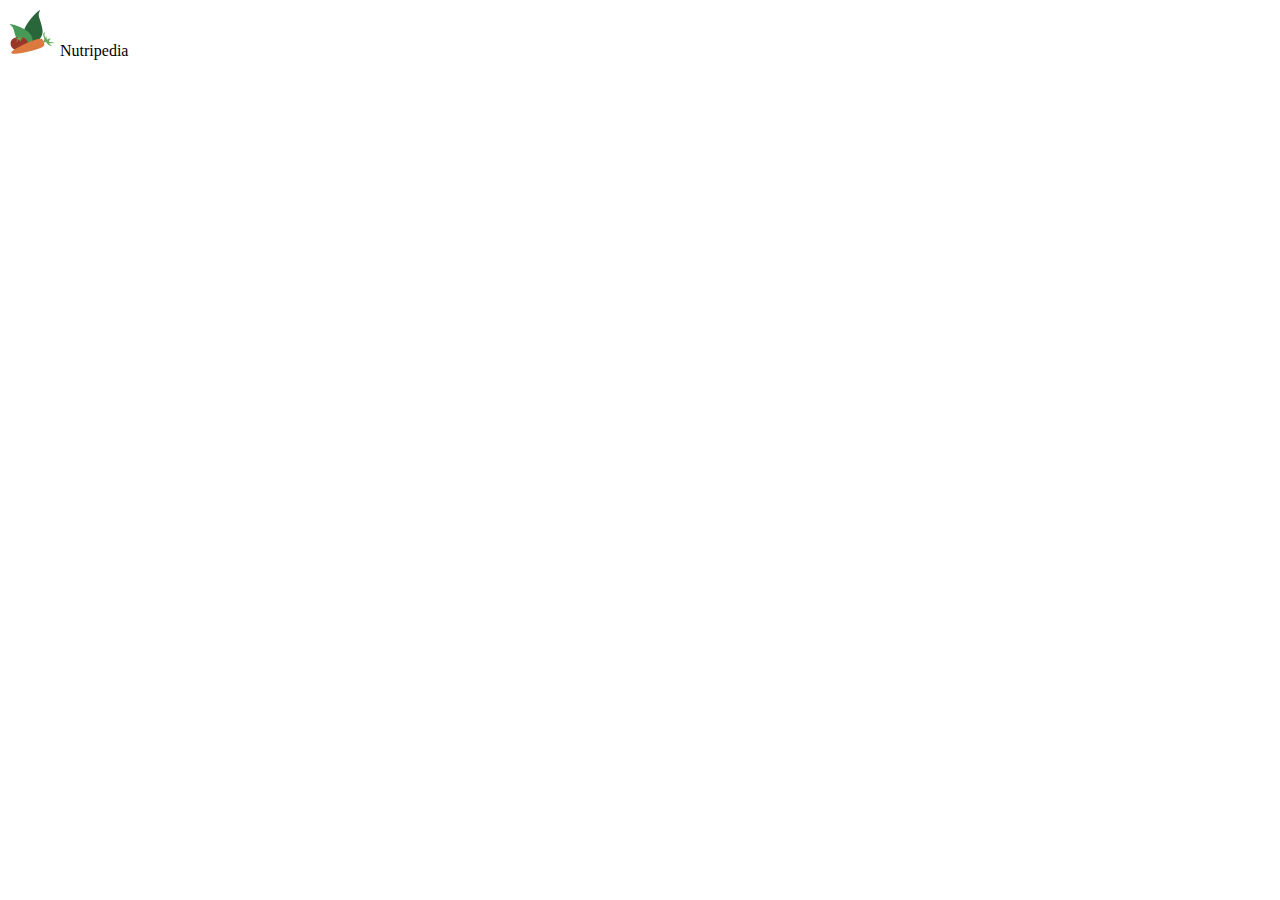
==== frontend/jquery/index.html @ 78df40ff "updating database" ====
<!DOCTYPE html>
<html>
    <head>
        <meta charset="utf-8" />
        <link rel="icon" href="nutripedia.png" />
        <meta name="viewport" content="width=device-width, initial-scale=1" />
        <script src="https://code.jquery.com/jquery-3.6.0.min.js"></script>
        <title>Nutripedia</title>
    </head>
    <body>
        <noscript>Você precisa habilitar o JavaScrript para carregar esta página.</noscript>
        <header>
            <img src="nutripedia.png" title="Nutripedia" />
            <span>Nutripedia</span>
        </header>
        <main>
            <div id="thumbs">

            </div>
            <div id="food"></div>
        </main>
        <footer>

        </footer>
        <script>
            $(document).ready(function() {
                let endpoint = 'https://nutripedia-api.herokuapp.com/';
                $.get(endpoint, function(thumbs) {
                    $.each(thumbs, function(key, value) {
                        let thumb = document.createElement('div');
                        thumb.id = key;
                        
                        let title = document.createElement('span');
                        title.innerText = value[0];
                        
                        let img = document.createElement('img');
                        img.title = value[0];
                        img.src = value[1];

                        thumb.appendChild(img);
                        thumb.appendChild(title);

                        $('#thumbs').append(thumb);
                        //console.log(key + '-' + value[0] + '-' + value[1]);
                    });
                });
            });
        </script>
    </body>
</html>
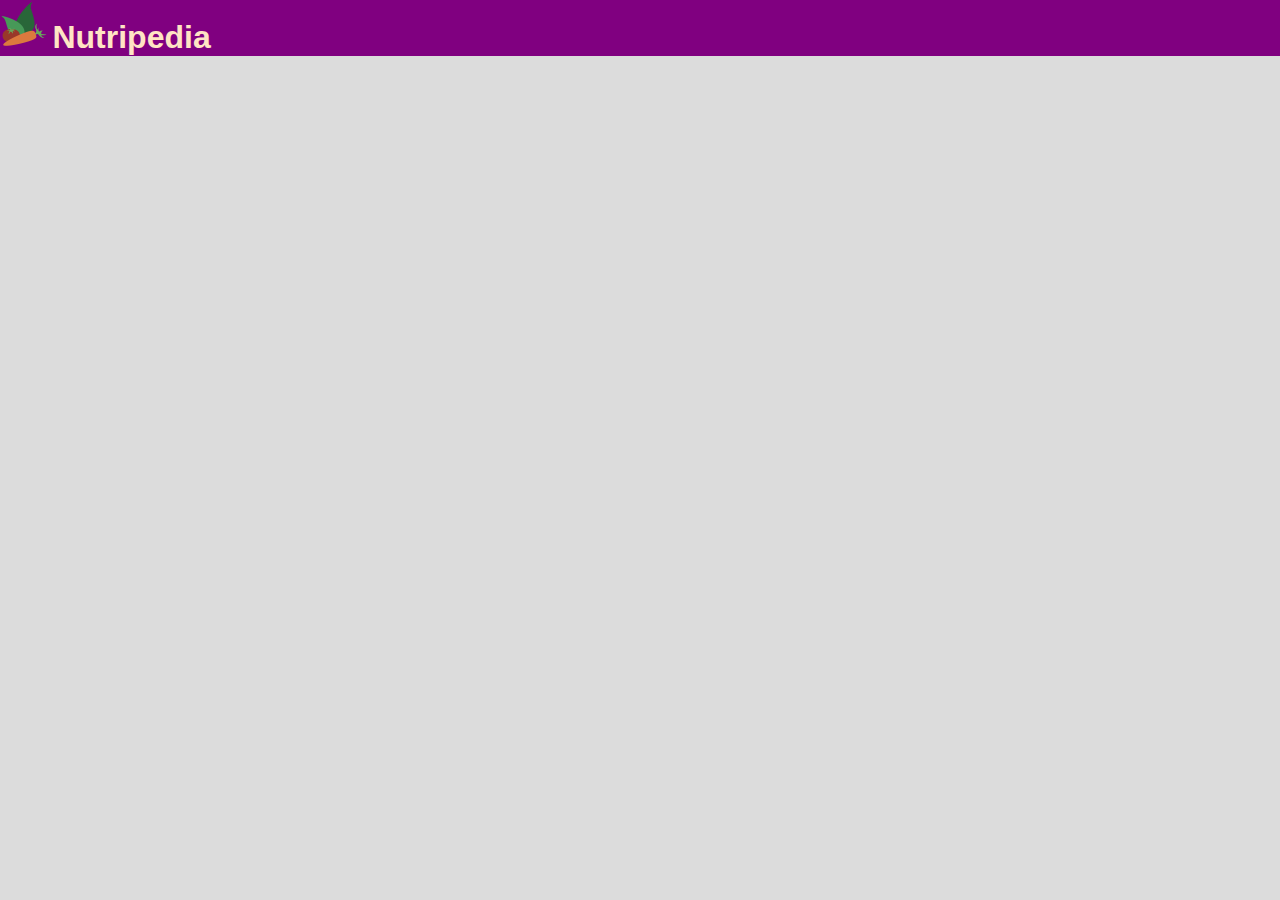
==== commit 83d827be: "frontend" ====
--- a/frontend/jquery/index.html
+++ b/frontend/jquery/index.html
@@ -2,49 +2,52 @@
 <html>
     <head>
         <meta charset="utf-8" />
-        <link rel="icon" href="nutripedia.png" />
         <meta name="viewport" content="width=device-width, initial-scale=1" />
-        <script src="https://code.jquery.com/jquery-3.6.0.min.js"></script>
+        <meta name="theme-color" content="#000000"/>
+        <link rel="shortcut icon" href="nutripedia.png" />
+        <link rel="stylesheet" type="text/css" href="style.css">
         <title>Nutripedia</title>
     </head>
     <body>
         <noscript>Você precisa habilitar o JavaScrript para carregar esta página.</noscript>
         <header>
             <img src="nutripedia.png" title="Nutripedia" />
-            <span>Nutripedia</span>
+            <h1>Nutripedia</h1>
         </header>
         <main>
-            <div id="thumbs">
-
+            <ul id="cards"></ul>
+        </main>
+        <section id="modal">
+            <div class="content">
+                <section class="top">
+                    <div id="food-image"></div>
+                    <div>
+                        <div class="header">
+                            <h2 id="food-name"></h2>
+                            <div id='closeButton'>Fechar</div>
+                        </div>
+                        <h3>Propriedades (efeitos)</h3>
+                        <p id="food-properties"></p>    
+                        <h3>Benefícios em relação às doenças crônicas não transmissíveis (DCNTs)</h3>
+                        <p id="food-benefits"></p>
+                    </div>
+                </section>
+                <section class="bottom">
+                    <h3>Compostos funcionais (comp. bioativos)</h3>
+                    <p id="food-composition"></p>
+                    <h3>Mecanismo de ação</h3>
+                    <p id="food-action"></p>
+                    <h3>Nutrientes em destaque</h3>
+                    <p id="food-nutrients"></p>
+                    <h3>Porção diária sugerida e frequência de consumo</h3>
+                    <p id="food-daily-portion"></p>
+                </section>
             </div>
-            <div id="food"></div>
-        </main>
+        </section>
         <footer>
 
         </footer>
-        <script>
-            $(document).ready(function() {
-                let endpoint = 'https://nutripedia-api.herokuapp.com/';
-                $.get(endpoint, function(thumbs) {
-                    $.each(thumbs, function(key, value) {
-                        let thumb = document.createElement('div');
-                        thumb.id = key;
-                        
-                        let title = document.createElement('span');
-                        title.innerText = value[0];
-                        
-                        let img = document.createElement('img');
-                        img.title = value[0];
-                        img.src = value[1];
-
-                        thumb.appendChild(img);
-                        thumb.appendChild(title);
-
-                        $('#thumbs').append(thumb);
-                        //console.log(key + '-' + value[0] + '-' + value[1]);
-                    });
-                });
-            });
-        </script>
+        <script src="https://code.jquery.com/jquery-3.6.0.min.js"></script>
+        <script src="script.js"></script>
     </body>
 </html>--- a/frontend/jquery/style.css
+++ b/frontend/jquery/style.css
@@ -0,0 +1,134 @@
+html {
+    background-color: gainsboro;
+}
+body {
+    margin: 0;
+    letter-spacing: 0;
+    font-family: 'Roboto','Helvetica Neue', Helvetica, Arial, sans-serif;
+    font-style: normal;
+    font-weight: 400;
+}
+header {
+    position: fixed;
+    overflow: hidden;
+    width: 100%;
+    height: auto;
+    top: 0;
+    z-index: 2;
+    background-color: purple;
+    color: bisque;
+}
+h1 {
+    display: inline;
+    font-size: xx-large;
+}
+h2 {
+    font-size: larger;
+    font-weight: normal;
+}
+h3 {
+    padding-bottom: .25rem;
+    border-bottom: 1px solid gray;
+    font-size: large;
+}
+main {
+    margin: auto;
+    margin-top: 4.5rem;
+}
+ul {
+    display: flex;
+    flex-wrap: wrap;
+    padding: 0;                
+    list-style: none;
+    justify-content: center;
+}
+li {
+    display: flex;
+    width: 20%;
+    margin: 0.25rem;
+    padding: 0.25rem;
+    vertical-align: text-bottom;
+    border: 1px solid purple;
+    border-radius: 0.25rem;
+}
+li:hover {
+    cursor: pointer;
+    background-color: purple;
+}
+li img {
+    max-width: 100%;
+    height: auto;
+    vertical-align: middle;
+    border-radius: 0.25rem;
+}
+li h2 {
+    position: absolute;
+    width: 20%;
+    padding: .5rem 0;
+    text-align: center;
+    background: rgba(1, 1, 1, 0.5);
+    color: #f0f0f0;
+}
+#modal {
+    display: none;
+    position: fixed;
+    overflow: auto;
+    width: 100%;
+    height: 100%;
+    top: 3.5rem;
+    left: 0;
+    z-index: 1;
+    background-color: black;
+    background-color: rgba(0, 0, 0, .4);
+}
+.content {
+    width: 80%;
+    overflow-y: auto;
+    margin: auto;
+    margin-top: 1rem;
+    margin-bottom: 4.5rem;
+    padding: 1rem;
+    border-radius: 0.25rem;
+    background: ghostwhite;
+    color: black;
+    transform: scale(1);
+}
+.content .top {
+    display: flex;
+}
+.content #food-image {
+    min-width: 40%;
+    max-width: 40%;
+    margin-right: 1rem;
+    margin-bottom: 1rem;
+}
+.content img {
+    width: 100%;
+    border-radius: 0.25rem;
+}
+.content .header {
+    display: flex;
+    justify-content: space-between;
+}
+.content h2 {
+    height: 1rem;
+    font-size: x-large;
+    color: purple;
+}
+#closeButton {
+    padding: .5rem 1rem;
+    height: 1rem;
+    cursor: pointer;
+    border: 1px solid purple;
+    border-radius: 0.25rem;
+    background-color: gainsboro;
+    color: purple;
+    text-align: center;
+}
+#closeButton:hover {
+    background-color: purple;
+    color: whitesmoke;
+}
+footer {
+
+}